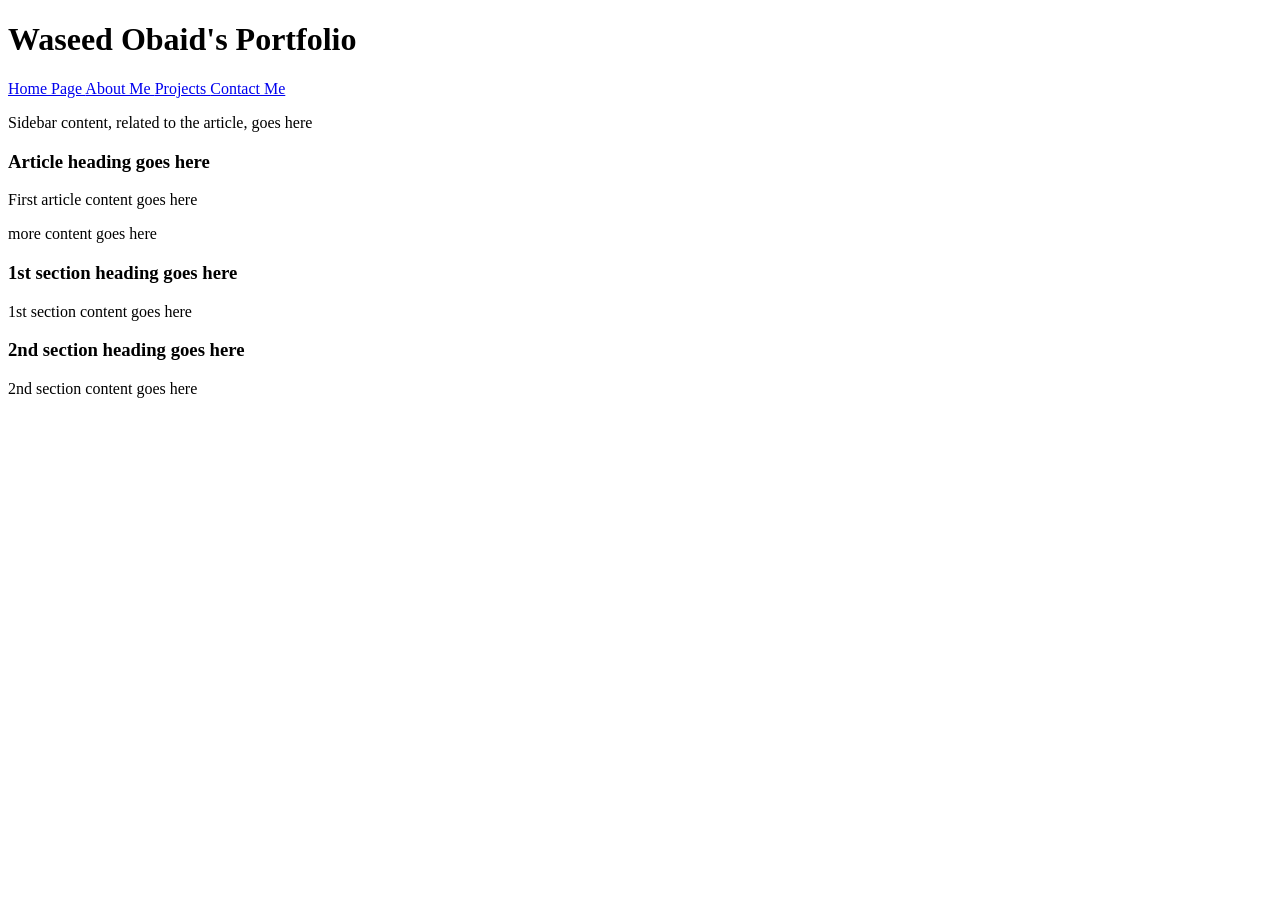
==== index.html @ bf848365 "add supporting files" ====
<!doctype html>
<html>

<head>
    <meta charset="UTF-8">
    <link href="style.css" rel="stylesheet" type="text/css">
    <title> Waseed's Portfolio </title>
</head>

<body>
    <div id="wrapper">
        <header>
            <h1>Waseed Obaid's Portfolio</h1>
            <nav>
                <a href = "index.html"> Home Page </a>
                <a href = "aboutme.html"> About Me </a>
                <a href = "projects.html"> Projects </a>
                <a href = "contactme.html"> Contact Me </a>
            </nav>
        </header>
        <article>
            <aside>
                <p>Sidebar content, related to the article, goes here </p>
            </aside>
            <h3>Article heading goes here</h3>
            <p>First article content goes here</p>
            <p>more content goes here</p>
            <section>
                <h3>1st section heading goes here</h3>
                <p>1st section content goes here</p>
            </section>
            <section>
                <h3>2nd section heading goes here</h3>
                <p>2nd section content goes here</p>
            </section>
        </article>
    </div>
</body>

</html>
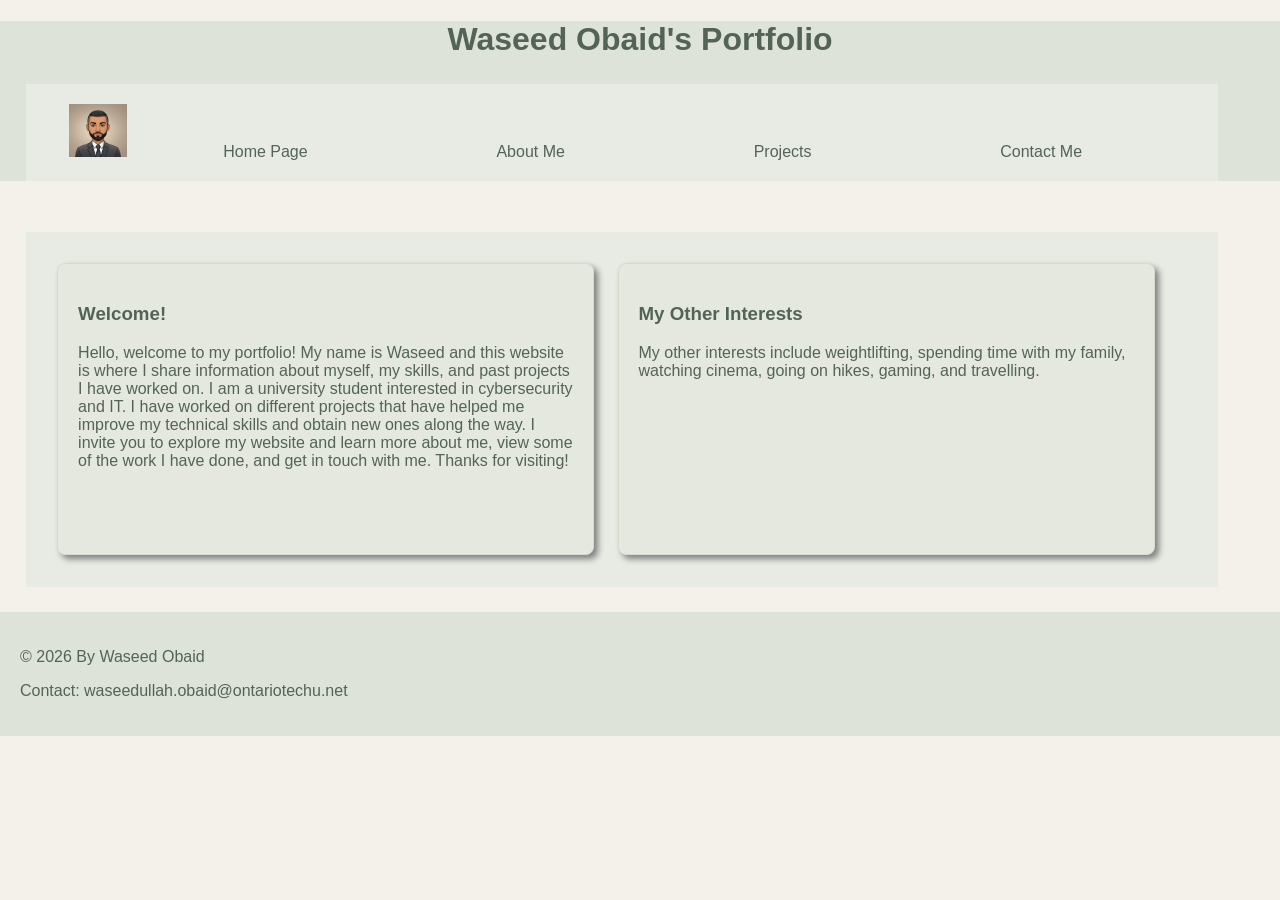
==== commit d8f14d2b: "added content and changed css styling" ====
--- a/index.html
+++ b/index.html
@@ -1,10 +1,12 @@
-<!doctype html>
+
+<!DOCTYPE html>
 <html>
 
 <head>
     <meta charset="UTF-8">
+    <meta name="viewport" content="width=device-width">
     <link href="style.css" rel="stylesheet" type="text/css">
-    <title> Waseed's Portfolio </title>
+    <title>Waseed's Portfolio</title>
 </head>
 
 <body>
@@ -12,29 +14,40 @@
         <header>
             <h1>Waseed Obaid's Portfolio</h1>
             <nav>
-                <a href = "index.html"> Home Page </a>
-                <a href = "aboutme.html"> About Me </a>
-                <a href = "projects.html"> Projects </a>
-                <a href = "contactme.html"> Contact Me </a>
+                <img src="bitmojicropped.png" alt="Waseed's portfolio avatar">
+                <a href="index.html">Home Page</a>
+                <a href="aboutme.html">About Me</a>
+                <a href="projects.html">Projects</a>
+                <a href="contactme.html">Contact Me</a>
             </nav>
         </header>
+
         <article>
-            <aside>
-                <p>Sidebar content, related to the article, goes here </p>
-            </aside>
-            <h3>Article heading goes here</h3>
-            <p>First article content goes here</p>
-            <p>more content goes here</p>
             <section>
-                <h3>1st section heading goes here</h3>
-                <p>1st section content goes here</p>
+                <h3>Welcome!</h3>
+                <p>Hello, welcome to my portfolio! My name is Waseed and this website is where I share
+                    information about myself, my skills, and past projects I have worked on.
+                    I am a university student interested in cybersecurity and IT. I
+                    have worked on different projects that have helped me improve my technical skills and obtain
+                    new ones along the way.
+                    I invite you to explore my website and learn more about me, view some of the work I have done, and get in touch with
+                    me.
+                    Thanks for visiting!</p>
             </section>
+
             <section>
-                <h3>2nd section heading goes here</h3>
-                <p>2nd section content goes here</p>
+                <h3>My Other Interests</h3>
+                <p>My other interests include weightlifting, spending time with my family, watching cinema,
+                    going on hikes, gaming, and travelling.
+                </p>
             </section>
         </article>
+
+        <footer>
+            <p>© 2026 By Waseed Obaid</p>
+            <p>Contact: waseedullah.obaid@ontariotechu.net</p>
+        </footer>
     </div>
 </body>
 
-</html>+</html>
--- a/style.css
+++ b/style.css
@@ -0,0 +1,83 @@
+
+@charset "UTF-8";
+
+body {
+    background-color: #F3F1E9;
+    font-family: Verdana, Geneva, Arial, sans-serif;
+    padding: 0px;
+    margin: 0px;
+}
+
+header {
+    background-color: #DDE3D8;
+}
+
+nav img {
+    max-width: 5%;
+    height: 5%;
+}
+
+nav {
+    background-color: #E8EBE3;
+    color: #536456;
+    padding: 20px;
+    margin: 2%;
+    text-align: center;
+    width: 90%;
+}
+
+nav a {
+    color: #536456;
+    margin: 0 8%;
+    text-decoration: none;
+}
+
+section img {
+    max-width: 75%;
+    height: auto;
+}
+
+article {
+    background-color: #E8EBE3;
+    color: #536456;
+    padding: 20px;
+    margin: 2%;
+    float: left;
+    width: 90%;
+}
+
+section {
+    float: left;
+    width: 43%;
+    min-height: 250px;
+    margin: 1%;
+    background-color: #E4E8DF;
+    color: #536456;
+    border: 1px solid #D4DCCF;
+    border-radius: 8px;
+    padding: 20px;
+    box-shadow: 4px 4px 6px gray;
+}
+
+footer {
+    clear: both;
+    background-color: #DDE3D8;
+    color: #536456;
+    padding: 20px;
+}
+
+#form {
+    background-color: #E8EBE3;
+    color: #536456;
+    padding: 20px;
+    margin: 2%;
+    width: 90%;
+    text-align: center;
+}
+
+
+
+header h1 {
+    text-align: center;
+    color: #536456;
+}
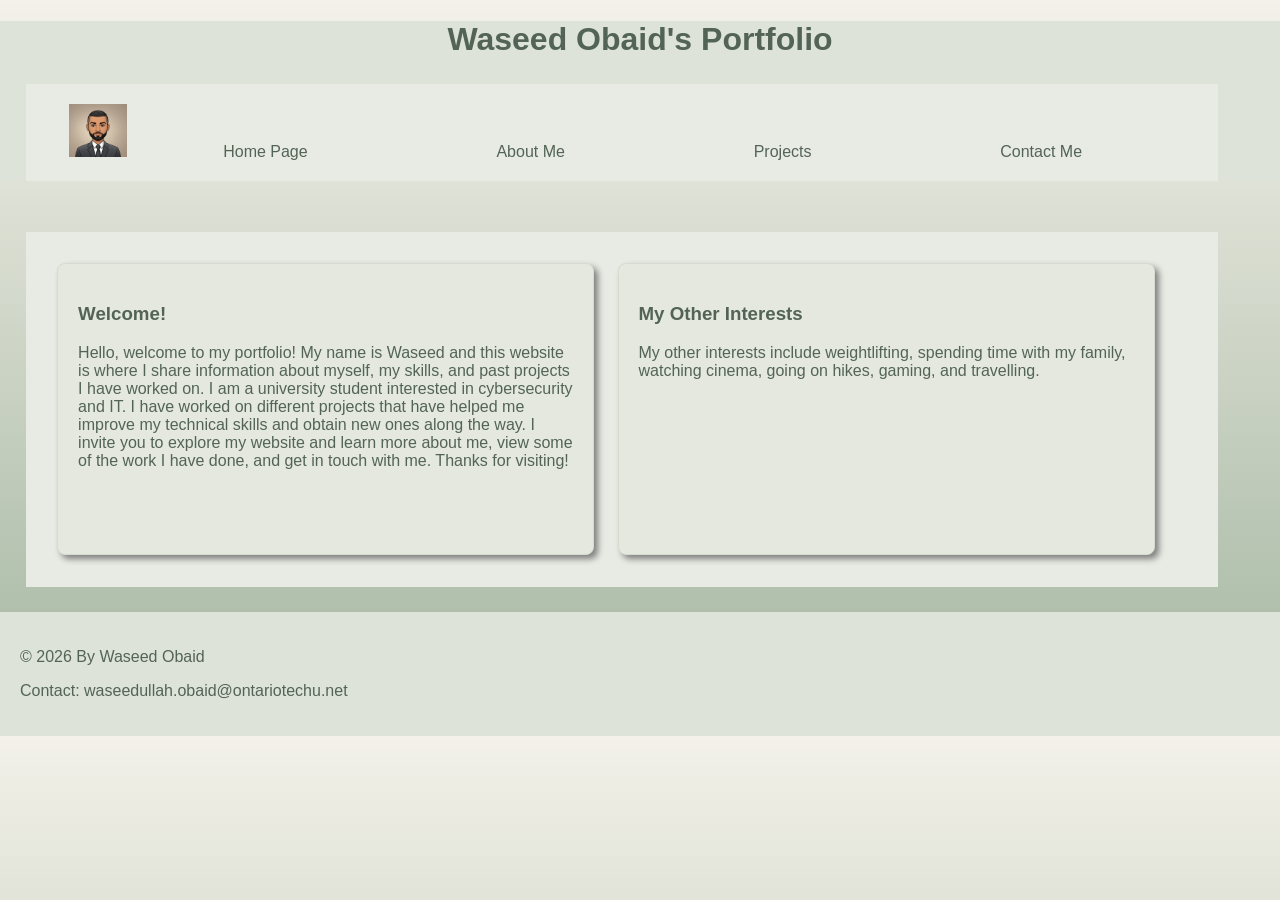
==== commit dc396906: "added device specific stylesheet" ====
--- a/index.html
+++ b/index.html
@@ -1,4 +1,3 @@
-
 <!DOCTYPE html>
 <html>
 
@@ -6,6 +5,11 @@
     <meta charset="UTF-8">
     <meta name="viewport" content="width=device-width">
     <link href="style.css" rel="stylesheet" type="text/css">
+    <link href="style.css" rel="stylesheet" type="text/css">
+    <link href="desktop.css" rel="stylesheet" type="text/css" media="only screen and (min-width:961px)">
+    <link href="tablet.css" rel="stylesheet" type="text/css"
+        media="only screen and (min-width:481px) and (max-width:960px)">
+    <link href="mobile.css" rel="stylesheet" type="text/css" media="only screen and (max-width:480px)">
     <title>Waseed's Portfolio</title>
 </head>
 
@@ -30,7 +34,8 @@
                     I am a university student interested in cybersecurity and IT. I
                     have worked on different projects that have helped me improve my technical skills and obtain
                     new ones along the way.
-                    I invite you to explore my website and learn more about me, view some of the work I have done, and get in touch with
+                    I invite you to explore my website and learn more about me, view some of the work I have done, and
+                    get in touch with
                     me.
                     Thanks for visiting!</p>
             </section>
@@ -50,4 +55,4 @@
     </div>
 </body>
 
-</html>
+</html>
--- a/style.css
+++ b/style.css
@@ -4,6 +4,7 @@
 body {
     background-color: #F3F1E9;
     font-family: Verdana, Geneva, Arial, sans-serif;
+    background: linear-gradient(#F3F1E9, #A3B5A0);
     padding: 0px;
     margin: 0px;
 }
@@ -75,9 +76,11 @@
     text-align: center;
 }
 
-
-
 header h1 {
     text-align: center;
     color: #536456;
 }
+
+#projects-page article {
+    background: linear-gradient(135deg, #E8EBE3, #B7C8B2);
+}
--- a/style.css
+++ b/style.css
@@ -4,6 +4,7 @@
 body {
     background-color: #F3F1E9;
     font-family: Verdana, Geneva, Arial, sans-serif;
+    background: linear-gradient(#F3F1E9, #A3B5A0);
     padding: 0px;
     margin: 0px;
 }
@@ -75,9 +76,11 @@
     text-align: center;
 }
 
-
-
 header h1 {
     text-align: center;
     color: #536456;
 }
+
+#projects-page article {
+    background: linear-gradient(135deg, #E8EBE3, #B7C8B2);
+}
--- a/desktop.css
+++ b/desktop.css
@@ -0,0 +1,26 @@
+@charset "UTF-8";
+
+article {
+    width: 90%;
+}
+
+section {
+    float: left;
+    width: 43%;
+    margin: 1%;
+}
+
+nav img {
+    max-width: 5%;
+    height: auto;
+}
+
+section img {
+    max-width: 75%;
+    height: auto;
+}
+
+video {
+    max-width: 90%;
+    height: auto;
+}
--- a/tablet.css
+++ b/tablet.css
@@ -0,0 +1,41 @@
+@charset "UTF-8";
+
+article {
+    float: none;
+    width: 85%;
+    margin: 2%;
+}
+
+section {
+    float: none;
+    width: 85%;
+    margin: 2%;
+}
+
+nav {
+    width: 85%;
+    padding: 15px;
+}
+
+nav a {
+    margin: 2%;
+}
+
+nav img {
+    max-width: 8%;
+    height: auto;
+}
+
+section img {
+    max-width: 75%;
+    height: auto;
+}
+
+video {
+    max-width: 90%;
+    height: auto;
+}
+
+#form {
+    width: 85%;
+}
--- a/mobile.css
+++ b/mobile.css
@@ -0,0 +1,51 @@
+@charset "UTF-8";
+
+
+article {
+    float: none;
+    width: 85%;
+    margin: 2%;
+    padding: 10px;
+}
+
+section {
+    float: none;
+    width: 85%;
+    margin: 2%;
+    padding: 10px;
+}
+
+nav {
+    width: 85%;
+    padding: 10px;
+}
+
+nav a {
+    display: block;
+    margin: 10px;
+}
+
+nav img {
+    max-width: 15%;
+    height: auto;
+}
+
+section img {
+    max-width: 90%;
+    height: auto;
+}
+
+video {
+    max-width: 100%;
+    height: auto;
+}
+
+#form {
+    width: 85%;
+    padding: 10px;
+}
+
+input,
+textarea {
+    max-width: 90%;
+}
